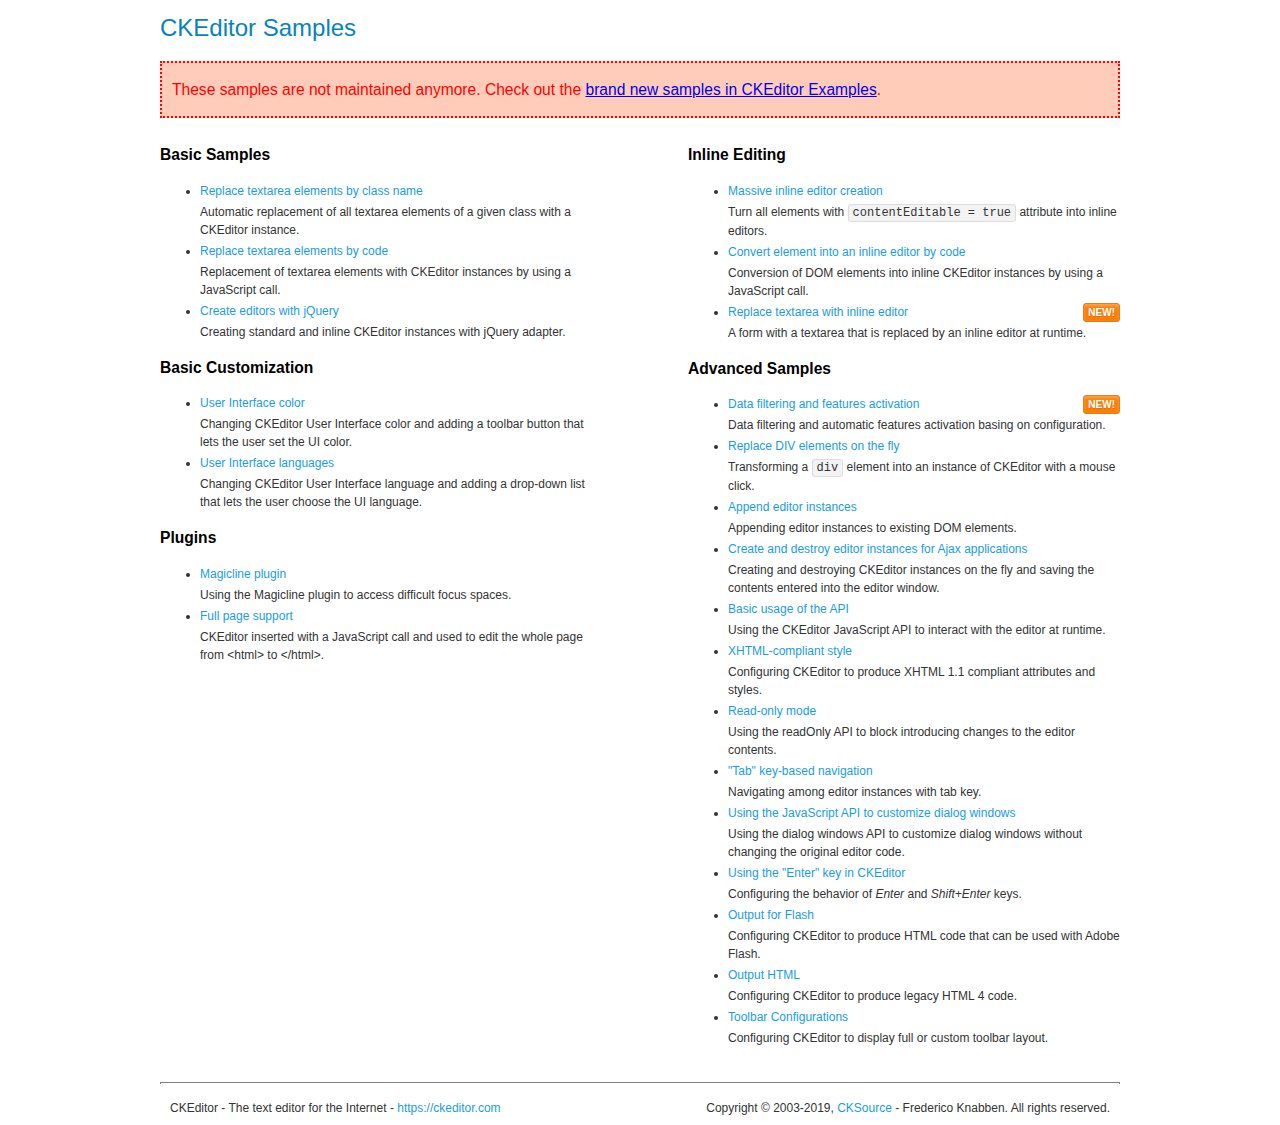
==== static/ckeditor/samples/old/index.html @ 892b720a "Upload ckeditor into static" ====
<!DOCTYPE html>
<!--
Copyright (c) 2003-2019, CKSource - Frederico Knabben. All rights reserved.
For licensing, see LICENSE.md or https://ckeditor.com/legal/ckeditor-oss-license
-->
<html>
<head>
	<meta charset="utf-8">
	<title>CKEditor Samples</title>
	<link rel="stylesheet" href="sample.css">
</head>
<body>
	<h1 class="samples">
		CKEditor Samples
	</h1>
	<div class="warning deprecated">
		These samples are not maintained anymore. Check out the <a href="https://ckeditor.com/docs/ckeditor4/latest/examples/index.html">brand new samples in CKEditor Examples</a>.
	</div>
	<div class="twoColumns">
		<div class="twoColumnsLeft">
			<h2 class="samples">
				Basic Samples
			</h2>
			<dl class="samples">
				<dt><a class="samples" href="replacebyclass.html">Replace textarea elements by class name</a></dt>
				<dd>Automatic replacement of all textarea elements of a given class with a CKEditor instance.</dd>

				<dt><a class="samples" href="replacebycode.html">Replace textarea elements by code</a></dt>
				<dd>Replacement of textarea elements with CKEditor instances by using a JavaScript call.</dd>

				<dt><a class="samples" href="jquery.html">Create editors with jQuery</a></dt>
				<dd>Creating standard and inline CKEditor instances with jQuery adapter.</dd>
			</dl>

			<h2 class="samples">
				Basic Customization
			</h2>
			<dl class="samples">
				<dt><a class="samples" href="uicolor.html">User Interface color</a></dt>
				<dd>Changing CKEditor User Interface color and adding a toolbar button that lets the user set the UI color.</dd>

				<dt><a class="samples" href="uilanguages.html">User Interface languages</a></dt>
				<dd>Changing CKEditor User Interface language and adding a drop-down list that lets the user choose the UI language.</dd>
			</dl>


			<h2 class="samples">Plugins</h2>
<dl class="samples">
<dt><a class="samples" href="magicline/magicline.html">Magicline plugin</a></dt>
<dd>Using the Magicline plugin to access difficult focus spaces.</dd>

<dt><a class="samples" href="wysiwygarea/fullpage.html">Full page support</a></dt>
<dd>CKEditor inserted with a JavaScript call and used to edit the whole page from &lt;html&gt; to &lt;/html&gt;.</dd>
</dl>
		</div>
		<div class="twoColumnsRight">
			<h2 class="samples">
				Inline Editing
			</h2>
			<dl class="samples">
				<dt><a class="samples" href="inlineall.html">Massive inline editor creation</a></dt>
				<dd>Turn all elements with <code>contentEditable = true</code> attribute into inline editors.</dd>

				<dt><a class="samples" href="inlinebycode.html">Convert element into an inline editor by code</a></dt>
				<dd>Conversion of DOM elements into inline CKEditor instances by using a JavaScript call.</dd>

				<dt><a class="samples" href="inlinetextarea.html">Replace textarea with inline editor</a> <span class="new">New!</span></dt>
				<dd>A form with a textarea that is replaced by an inline editor at runtime.</dd>

				
			</dl>

			<h2 class="samples">
				Advanced Samples
			</h2>
			<dl class="samples">
				<dt><a class="samples" href="datafiltering.html">Data filtering and features activation</a> <span class="new">New!</span></dt>
				<dd>Data filtering and automatic features activation basing on configuration.</dd>

				<dt><a class="samples" href="divreplace.html">Replace DIV elements on the fly</a></dt>
				<dd>Transforming a <code>div</code> element into an instance of CKEditor with a mouse click.</dd>

				<dt><a class="samples" href="appendto.html">Append editor instances</a></dt>
				<dd>Appending editor instances to existing DOM elements.</dd>

				<dt><a class="samples" href="ajax.html">Create and destroy editor instances for Ajax applications</a></dt>
				<dd>Creating and destroying CKEditor instances on the fly and saving the contents entered into the editor window.</dd>

				<dt><a class="samples" href="api.html">Basic usage of the API</a></dt>
				<dd>Using the CKEditor JavaScript API to interact with the editor at runtime.</dd>

				<dt><a class="samples" href="xhtmlstyle.html">XHTML-compliant style</a></dt>
				<dd>Configuring CKEditor to produce XHTML 1.1 compliant attributes and styles.</dd>

				<dt><a class="samples" href="readonly.html">Read-only mode</a></dt>
				<dd>Using the readOnly API to block introducing changes to the editor contents.</dd>

				<dt><a class="samples" href="tabindex.html">"Tab" key-based navigation</a></dt>
				<dd>Navigating among editor instances with tab key.</dd>


				
<dt><a class="samples" href="dialog/dialog.html">Using the JavaScript API to customize dialog windows</a></dt>
<dd>Using the dialog windows API to customize dialog windows without changing the original editor code.</dd>

<dt><a class="samples" href="enterkey/enterkey.html">Using the &quot;Enter&quot; key in CKEditor</a></dt>
<dd>Configuring the behavior of <em>Enter</em> and <em>Shift+Enter</em> keys.</dd>

<dt><a class="samples" href="htmlwriter/outputforflash.html">Output for Flash</a></dt>
<dd>Configuring CKEditor to produce HTML code that can be used with Adobe Flash.</dd>

<dt><a class="samples" href="htmlwriter/outputhtml.html">Output HTML</a></dt>
<dd>Configuring CKEditor to produce legacy HTML 4 code.</dd>

<dt><a class="samples" href="toolbar/toolbar.html">Toolbar Configurations</a></dt>
<dd>Configuring CKEditor to display full or custom toolbar layout.</dd>

			</dl>
		</div>
	</div>
	<div id="footer">
		<hr>
		<p>
			CKEditor - The text editor for the Internet - <a class="samples" href="https://ckeditor.com/">https://ckeditor.com</a>
		</p>
		<p id="copy">
			Copyright &copy; 2003-2019, <a class="samples" href="https://cksource.com/">CKSource</a> - Frederico Knabben. All rights reserved.
		</p>
	</div>
</body>
</html>
---- static/ckeditor/samples/old/sample.css ----
/*
Copyright (c) 2003-2019, CKSource - Frederico Knabben. All rights reserved.
For licensing, see LICENSE.md or https://ckeditor.com/legal/ckeditor-oss-license
*/

html, body, h1, h2, h3, h4, h5, h6, div, span, blockquote, p, address, form, fieldset, img, ul, ol, dl, dt, dd, li, hr, table, td, th, strong, em, sup, sub, dfn, ins, del, q, cite, var, samp, code, kbd, tt, pre
{
	line-height: 1.5;
}

body
{
	padding: 10px 30px;
}

input, textarea, select, option, optgroup, button, td, th
{
	font-size: 100%;
}

pre
{
	-moz-tab-size: 4;
	tab-size: 4;
}

pre, code, kbd, samp, tt
{
	font-family: monospace,monospace;
	font-size: 1em;
}

body {
	width: 960px;
	margin: 0 auto;
}

code
{
	background: #f3f3f3;
	border: 1px solid #ddd;
	padding: 1px 4px;
	border-radius: 3px;
}

abbr
{
	border-bottom: 1px dotted #555;
	cursor: pointer;
}

.new, .beta
{
	text-transform: uppercase;
	font-size: 10px;
	font-weight: bold;
	padding: 1px 4px;
	margin: 0 0 0 5px;
	color: #fff;
	float: right;
	border-radius: 3px;
}

.new
{
	background: #FF7E00;
	border: 1px solid #DA8028;
	text-shadow: 0 1px 0 #C97626;

	box-shadow: 0 2px 3px 0 #FFA54E inset;
}

.beta
{
	background: #18C0DF;
	border: 1px solid #19AAD8;
	text-shadow: 0 1px 0 #048CAD;
	font-style: italic;

	box-shadow: 0 2px 3px 0 #50D4FD inset;
}

h1.samples
{
	color: #0782C1;
	font-size: 200%;
	font-weight: normal;
	margin: 0;
	padding: 0;
}

h1.samples a
{
	color: #0782C1;
	text-decoration: none;
	border-bottom: 1px dotted #0782C1;
}

.samples a:hover
{
	border-bottom: 1px dotted #0782C1;
}

h2.samples
{
	color: #000000;
	font-size: 130%;
	margin: 15px 0 0 0;
	padding: 0;
}

p, blockquote, address, form, pre, dl, h1.samples, h2.samples
{
	margin-bottom: 15px;
}

ul.samples
{
	margin-bottom: 15px;
}

.clear
{
	clear: both;
}

fieldset
{
	margin: 0;
	padding: 10px;
}

body, input, textarea
{
	color: #333333;
	font-family: Arial, Helvetica, sans-serif;
}

body
{
	font-size: 75%;
}

a.samples
{
	color: #189DE1;
	text-decoration: none;
}

form
{
	margin: 0;
	padding: 0;
}

pre.samples
{
	background-color: #F7F7F7;
	border: 1px solid #D7D7D7;
	overflow: auto;
	padding: 0.25em;
	white-space: pre-wrap; /* CSS 2.1 */
	word-wrap: break-word; /* IE7 */
}

#footer
{
	clear: both;
	padding-top: 10px;
}

#footer hr
{
	margin: 10px 0 15px 0;
	height: 1px;
	border: solid 1px gray;
	border-bottom: none;
}

#footer p
{
	margin: 0 10px 10px 10px;
	float: left;
}

#footer #copy
{
	float: right;
}

#outputSample
{
	width: 100%;
	table-layout: fixed;
}

#outputSample thead th
{
	color: #dddddd;
	background-color: #999999;
	padding: 4px;
	white-space: nowrap;
}

#outputSample tbody th
{
	vertical-align: top;
	text-align: left;
}

#outputSample pre
{
	margin: 0;
	padding: 0;
}

.description
{
	border: 1px dotted #B7B7B7;
	margin-bottom: 10px;
	padding: 10px 10px 0;
	overflow: hidden;
}

label
{
	display: block;
	margin-bottom: 6px;
}

/**
 *	CKEditor editables are automatically set with the "cke_editable" class
 *	plus cke_editable_(inline|themed) depending on the editor type.
 */

/* Style a bit the inline editables. */
.cke_editable.cke_editable_inline
{
	cursor: pointer;
}

/* Once an editable element gets focused, the "cke_focus" class is
   added to it, so we can style it differently. */
.cke_editable.cke_editable_inline.cke_focus
{
	box-shadow: inset 0px 0px 20px 3px #ddd, inset 0 0 1px #000;
	outline: none;
	background: #eee;
	cursor: text;
}

/* Avoid pre-formatted overflows inline editable. */
.cke_editable_inline pre
{
	white-space: pre-wrap;
	word-wrap: break-word;
}

/**
 *	Samples index styles.
 */

.twoColumns,
.twoColumnsLeft,
.twoColumnsRight
{
	overflow: hidden;
}

.twoColumnsLeft,
.twoColumnsRight
{
	width: 45%;
}

.twoColumnsLeft
{
	float: left;
}

.twoColumnsRight
{
	float: right;
}

dl.samples
{
	padding: 0 0 0 40px;
}
dl.samples > dt
{
	display: list-item;
	list-style-type: disc;
	list-style-position: outside;
	margin: 0 0 3px;
}
dl.samples > dd
{
	margin: 0 0 3px;
}
.warning
{
	color: #ff0000;
	background-color: #FFCCBA;
	border: 2px dotted #ff0000;
	padding: 15px 10px;
	margin: 10px 0;
}

.warning.deprecated {
	font-size: 1.3em;
}

/* Used on inline samples */

blockquote
{
	font-style: italic;
	font-family: Georgia, Times, "Times New Roman", serif;
	padding: 2px 0;
	border-style: solid;
	border-color: #ccc;
	border-width: 0;
}

.cke_contents_ltr blockquote
{
	padding-left: 20px;
	padding-right: 8px;
	border-left-width: 5px;
}

.cke_contents_rtl blockquote
{
	padding-left: 8px;
	padding-right: 20px;
	border-right-width: 5px;
}

img.right {
	border: 1px solid #ccc;
	float: right;
	margin-left: 15px;
	padding: 5px;
}

img.left {
	border: 1px solid #ccc;
	float: left;
	margin-right: 15px;
	padding: 5px;
}

.marker
{
	background-color: Yellow;
}
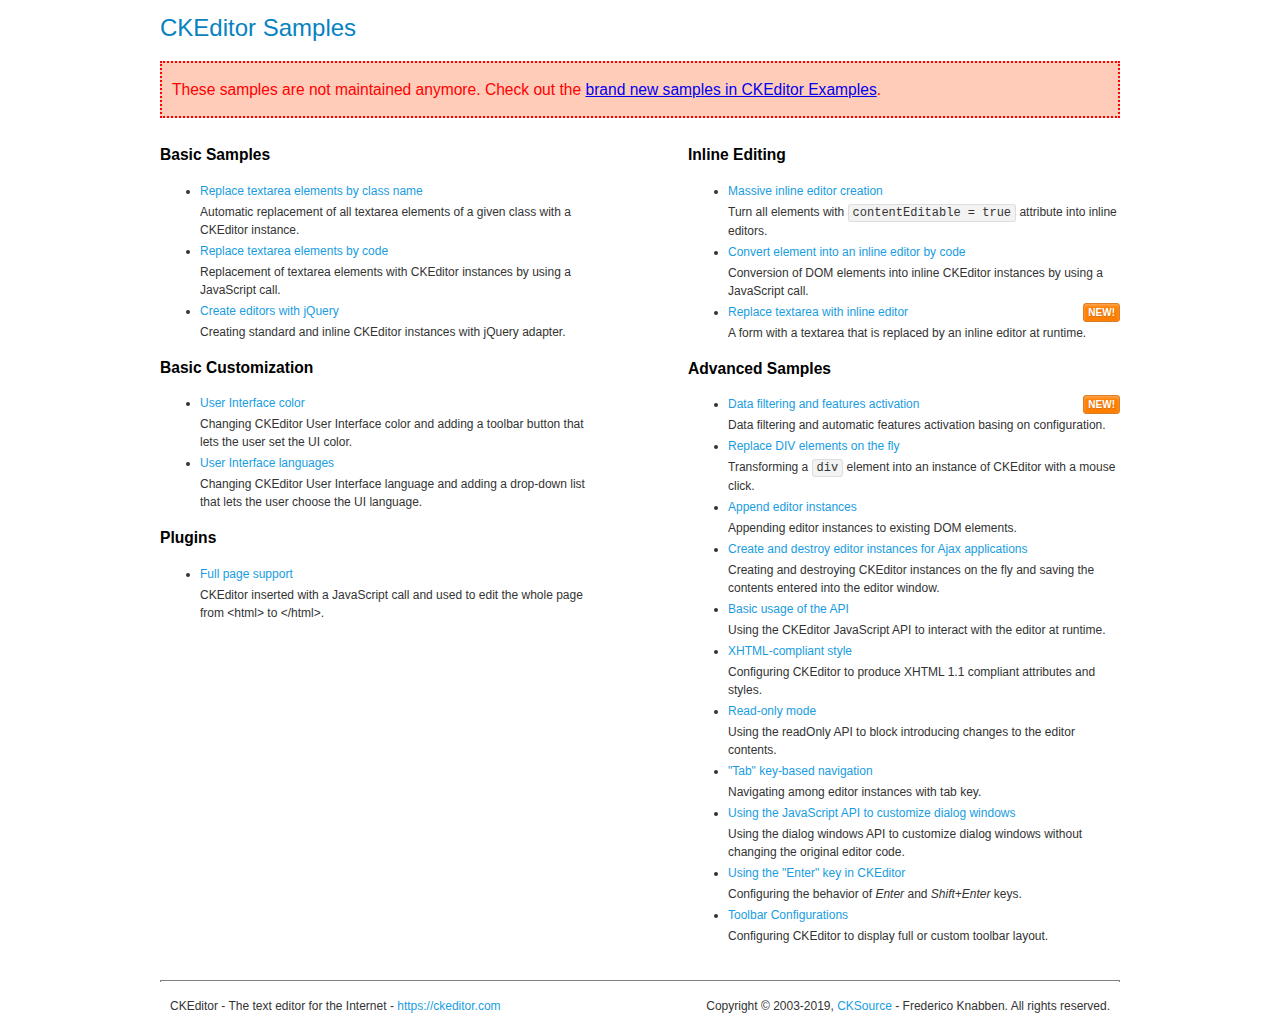
==== commit 731fb170: "Upload ckeditor basic into static" ====
--- a/static/ckeditor/samples/old/index.html
+++ b/static/ckeditor/samples/old/index.html
@@ -46,9 +46,6 @@
 
 			<h2 class="samples">Plugins</h2>
 <dl class="samples">
-<dt><a class="samples" href="magicline/magicline.html">Magicline plugin</a></dt>
-<dd>Using the Magicline plugin to access difficult focus spaces.</dd>
-
 <dt><a class="samples" href="wysiwygarea/fullpage.html">Full page support</a></dt>
 <dd>CKEditor inserted with a JavaScript call and used to edit the whole page from &lt;html&gt; to &lt;/html&gt;.</dd>
 </dl>
@@ -106,12 +103,6 @@
 <dt><a class="samples" href="enterkey/enterkey.html">Using the &quot;Enter&quot; key in CKEditor</a></dt>
 <dd>Configuring the behavior of <em>Enter</em> and <em>Shift+Enter</em> keys.</dd>
 
-<dt><a class="samples" href="htmlwriter/outputforflash.html">Output for Flash</a></dt>
-<dd>Configuring CKEditor to produce HTML code that can be used with Adobe Flash.</dd>
-
-<dt><a class="samples" href="htmlwriter/outputhtml.html">Output HTML</a></dt>
-<dd>Configuring CKEditor to produce legacy HTML 4 code.</dd>
-
 <dt><a class="samples" href="toolbar/toolbar.html">Toolbar Configurations</a></dt>
 <dd>Configuring CKEditor to display full or custom toolbar layout.</dd>
 
